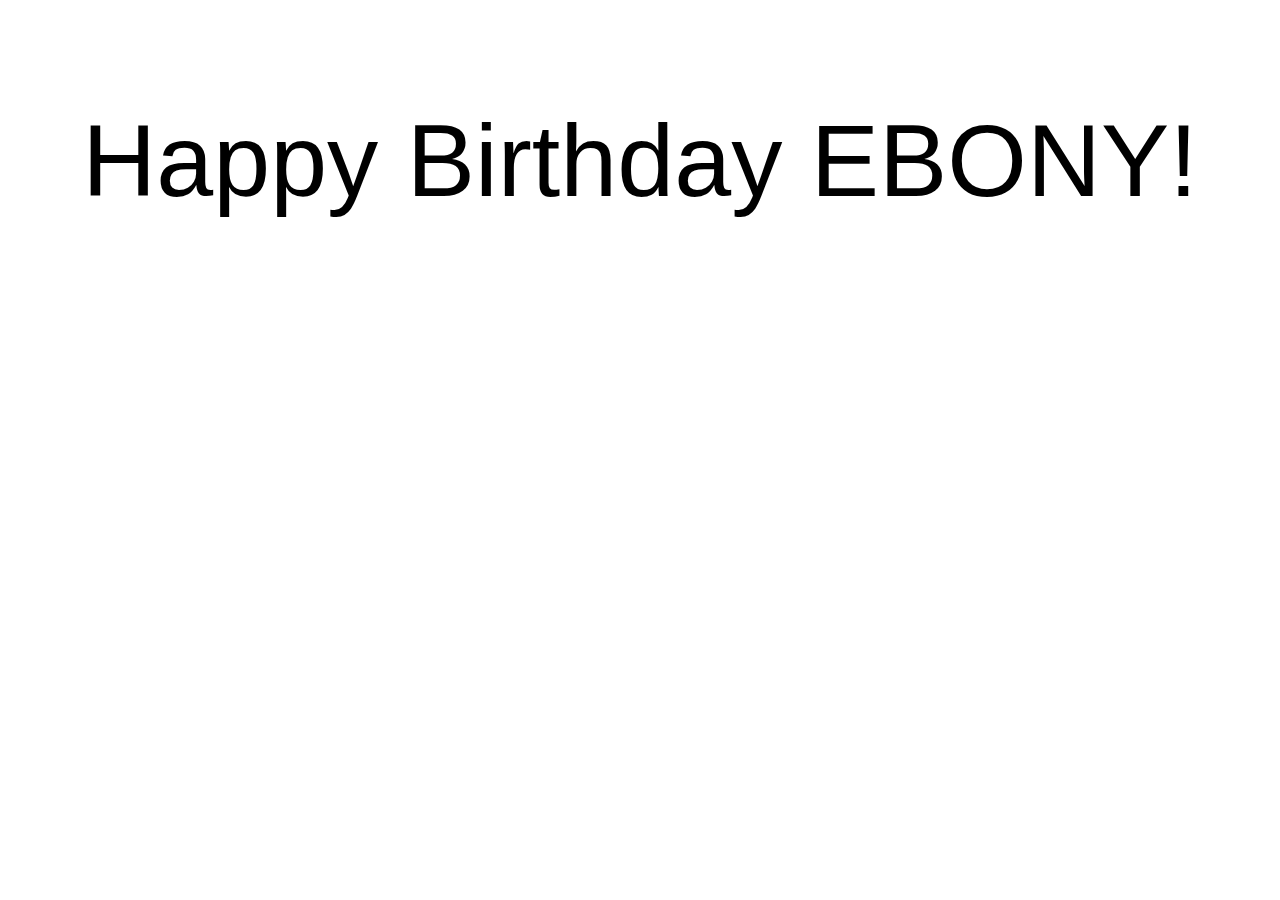
==== index.html @ 9bca509e "Update index.html" ====
<!DOCTYPE html>
<html lang="en">
<head>
    <title>Happy BDAY</title>
    <link rel="stylesheet" href="css/style.css">
</head>
<body onload="init();">
    <p id="idiot">Happy Birthday EBONY!</p>

    <!-- Audio element for background music -->
    <audio id="backgroundMusic" src="https://ebonysbirthday.com/song/song_song.mp3" loop autoplay></audio>

    <!-- Your JavaScript file -->
    <script src="js/main.js"></script>
</body>
</html>
---- css/style.css ----
body {
    text-align: center;
    font-family: Arial, Helvetica, sans-serif;
    font-size: 8vw;
    size: 8vw;

    animation: flashing 1s infinite step-end;
}

@keyframes flashing {
    0% {
        background-color: #ff0000; /* Red */
        color: #00ff00; /* Green */
    }

    16.666% {
        background-color: #ff9900; /* Orange */
        color: #3300cc; /* Indigo */
    }

    33.333% {
        background-color: #ffff00; /* Yellow */
        color: #9900cc; /* Violet */
    }

    50% {
        background-color: #00ff00; /* Green */
        color: #ff0000; /* Red */
    }

    66.666% {
        background-color: #33ccff; /* Light Blue */
        color: #ff6600; /* Dark Orange */
    }

    83.333% {
        background-color: #9900cc; /* Violet */
        color: #ffff00; /* Yellow */
    }

    100% {
        background-color: #ff0000; /* Red */
        color: #00ff00; /* Green */
    }
}
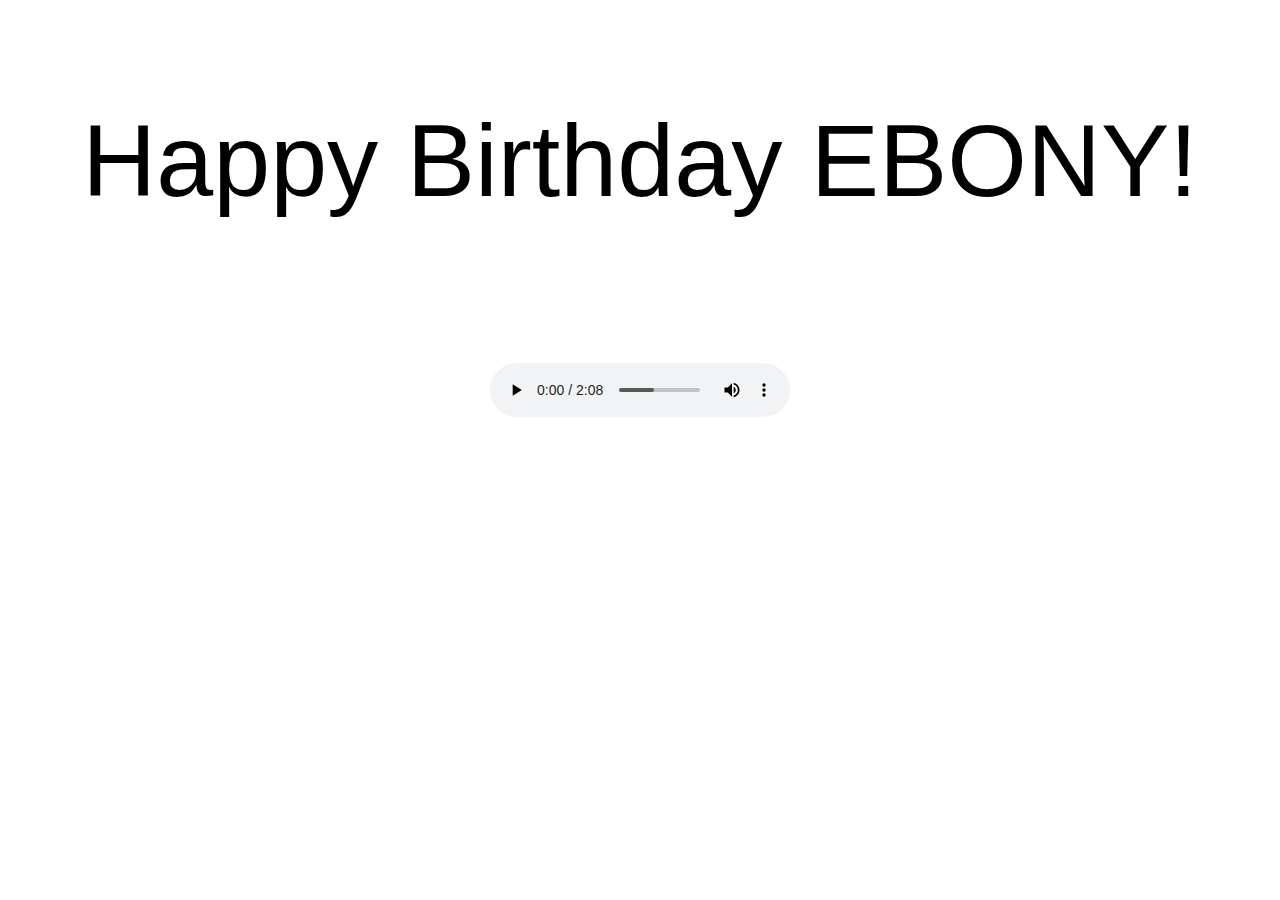
==== commit 91447b72: "Update index.html" ====
--- a/index.html
+++ b/index.html
@@ -6,11 +6,16 @@
 </head>
 <body onload="init();">
     <p id="idiot">Happy Birthday EBONY!</p>
-
-    <!-- Audio element for background music -->
-    <audio id="backgroundMusic" src="https://ebonysbirthday.com/song/song_song.mp3" loop autoplay></audio>
+    <audio controls>
+  <source src="/song/audio.mp3" type="audio/mpeg">
+Your browser does not support the audio element.
+</audio>
 
     <!-- Your JavaScript file -->
     <script src="js/main.js"></script>
+
+    
+    </script>
 </body>
 </html>
+
